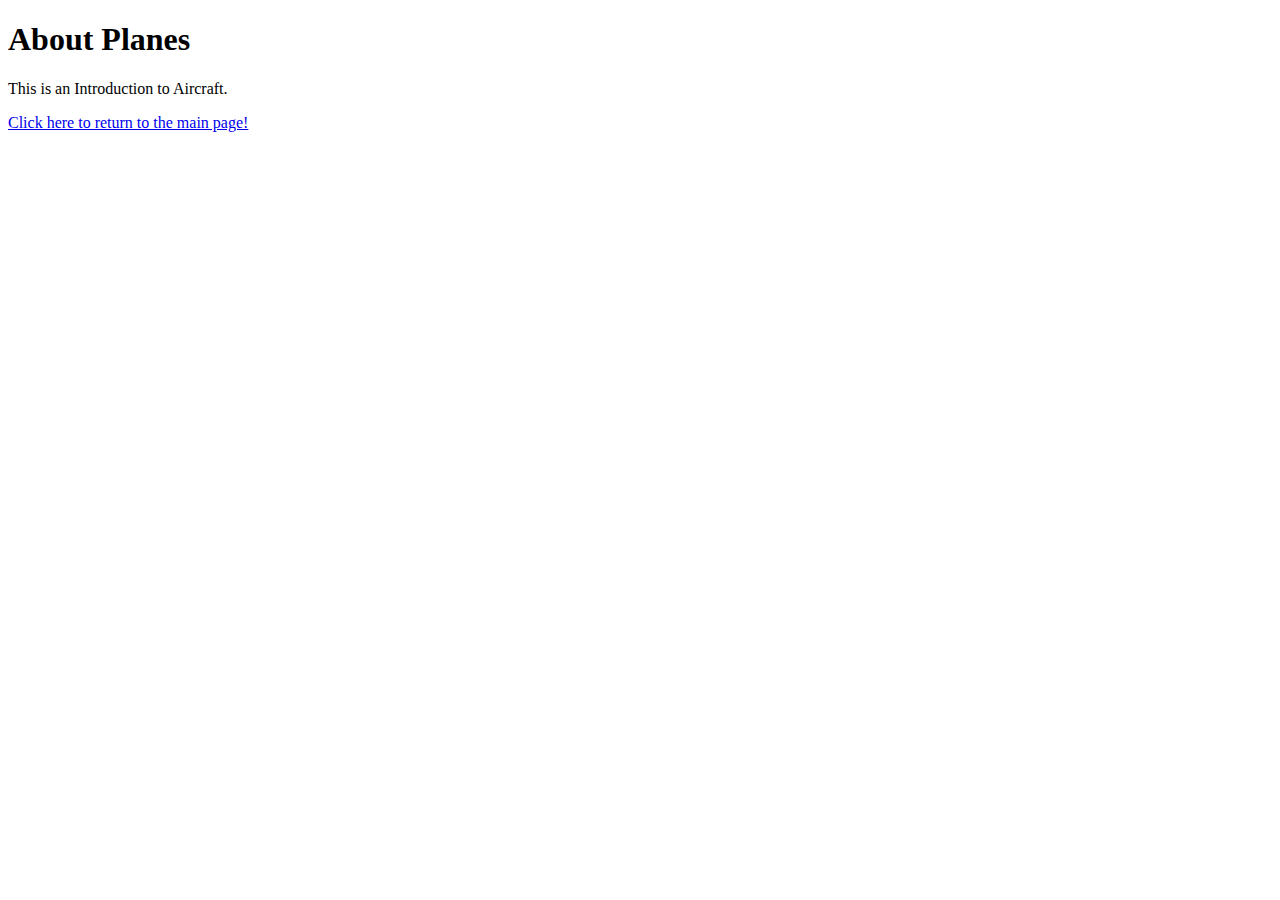
==== about.html @ fd016bb2 "Add files via upload" ====
<!DOCTYPE html>
<html lang="en">
<head>
    <meta charset="UTF-8">
    <meta name="viewport" content="width=device-width, initial-scale=1.0">
    <link rel="stylesheet" href="style.css">
    <title>Hosted Website</title>
</head>
<body>
    <div class="container">
        <h1>About Planes</h1>
        <p>This is an Introduction to Aircraft.</p>
        <a href="./index.html">Click here to return to the main page!</a>
    </div>
    
</body>
</html>
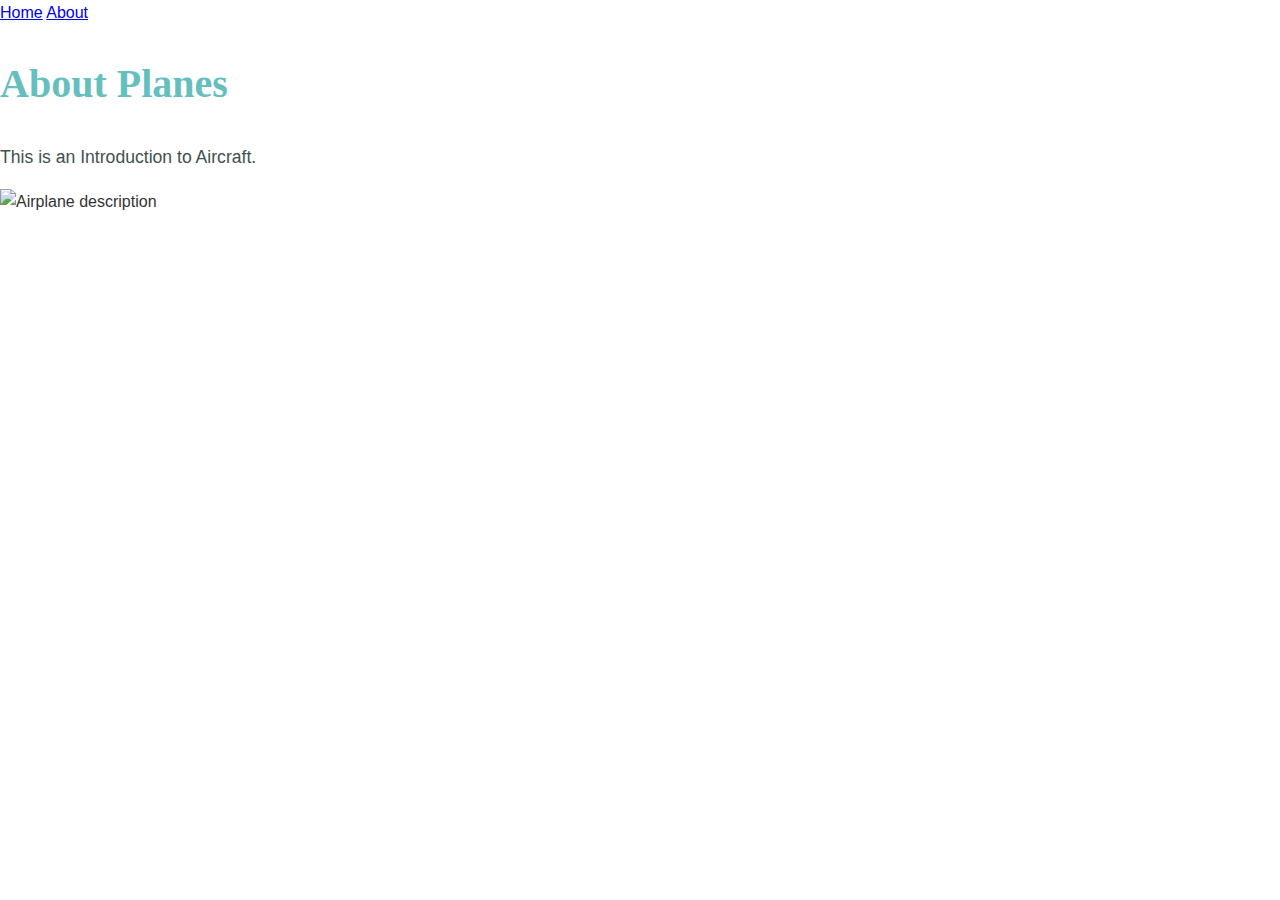
==== commit 53b26777: "Update about.html" ====
--- a/about.html
+++ b/about.html
@@ -8,10 +8,15 @@
 </head>
 <body>
     <div class="container">
+        <nav>
+            <a href="index.html">Home</a>
+            <a href="about.html" class="active">About</a>
+        </nav>
         <h1>About Planes</h1>
         <p>This is an Introduction to Aircraft.</p>
-        <a href="./index.html">Click here to return to the main page!</a>
+        <img src="https://jpromano.com/assets/img/aircraft-types.jpg" alt="Airplane description">
+        
     </div>
     
 </body>
-</html>+</html>
--- a/style.css
+++ b/style.css
@@ -0,0 +1,85 @@
+
+/* Basic reset and body styles */
+body {
+    margin: 0;
+    padding: 0;
+    font-family: 'Nunito', sans-serif;
+    color: #333333;
+    line-height: 1.6;
+}
+
+/* Header styles */
+header {
+    text-align: center;
+    padding: 50px 0;
+}
+
+h1 {
+    font-family: 'Pacifico', cursive;
+    font-size: 2.5em;
+    color: #66BFBF;
+}
+
+h2 {
+    font-size: 2em;
+    color: #45B29A;
+}
+
+h3 {
+    font-size: 1.5em;
+    color: #45B29A;
+}
+
+/* Span styling for the "pro" text */
+span {
+    text-decoration: underline;
+    color: #FF6B6B;
+}
+
+/* Paragraph styling */
+p {
+    font-size: 1.1em;
+    color: #40514E;
+}
+
+/* Section styling */
+.about-me, .my-skills, .contact-me {
+    padding: 30px;
+    text-align: center;
+}
+
+/* Footer styling */
+footer {
+    background-color: #66BFBF;
+    padding: 20px;
+    text-align: center;
+}
+
+footer a {
+    color: white;
+    text-decoration: none;
+    margin: 0 15px;
+    font-weight: bold;
+}
+
+footer p {
+    color: white;
+    margin-top: 20px;
+}
+
+/* Button styling */
+button {
+    font-family: 'Nunito', sans-serif;
+    background-color: #66BFBF;
+    color: white;
+    padding: 10px 20px;
+    border: none;
+    border-radius: 5px;
+    font-size: 1.1em;
+    cursor: pointer;
+}
+
+button:hover {
+    background-color: #45B29A;
+}
+
